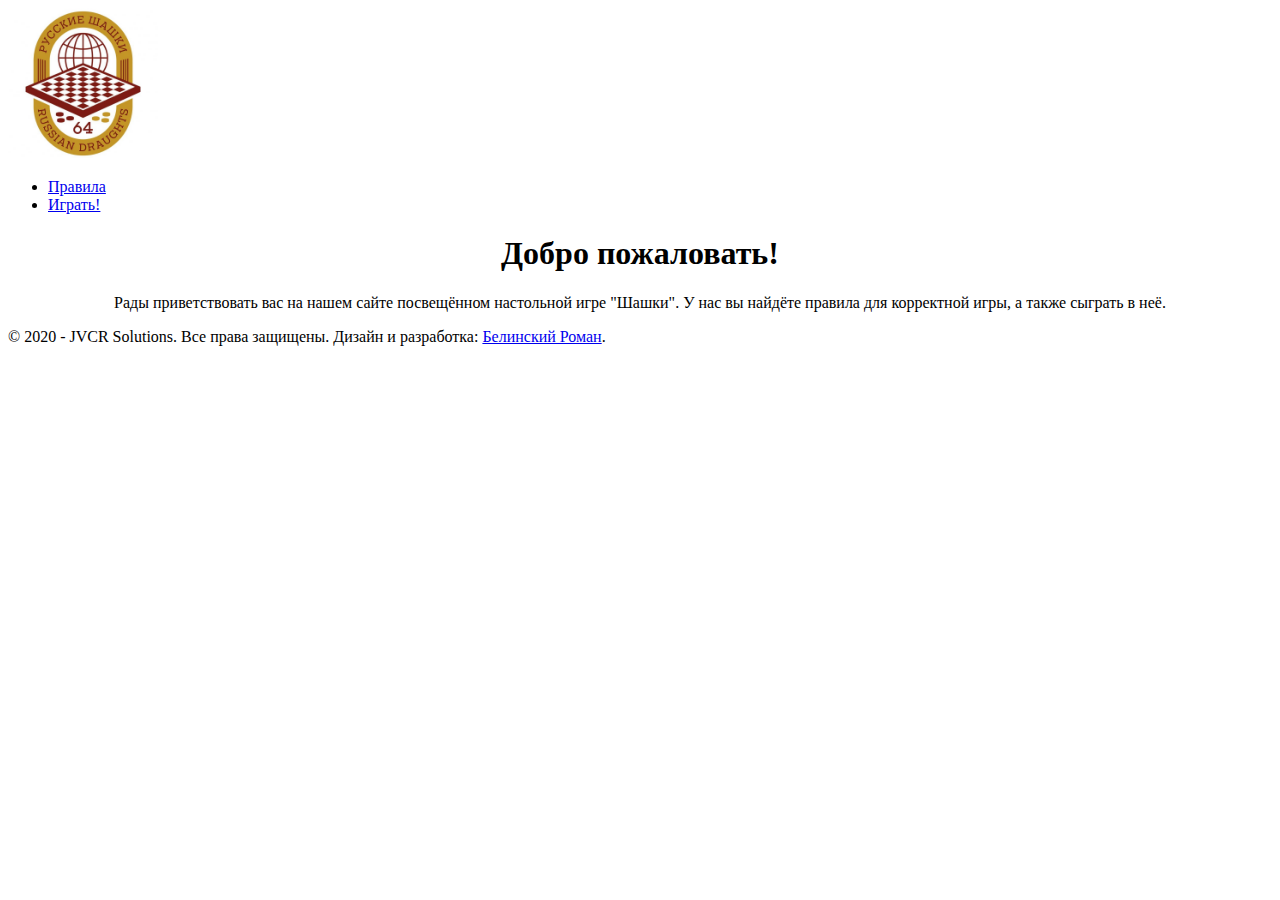
==== lab2/src/tempalates/index.html @ 7eb9802b "Add templates for lab2" ====
<!DOCTYPE html>
<html lang="ru">
<head>
    <meta charset="UTF-8">
    <title>Русские шашки - Главная</title>
</head>
<body>
<header>
    <img src="../images/logo.jpg" alt="Лого сайта" width="150px" height="150px"/>

    <nav>
        <ul>
            <li><a href="rules.html">Правила</a></li>
            <li><a href="game.html">Играть!</a></li>
        </ul>
    </nav>
</header>

<div>
    <h1 align="center">Добро пожаловать!</h1>
    <p align="center">Рады приветствовать вас на нашем сайте посвещённом настольной игре "Шашки". У нас вы найдёте правила для корректной игры, а также сыграть в неё.</p>
</div>

<footer>
    <p>© 2020 - JVCR Solutions. Все права защищены. Дизайн и разработка: <a href="https://vk.com/roltan007">Белинский Роман</a>.</p>
</footer>
</body>
</html>
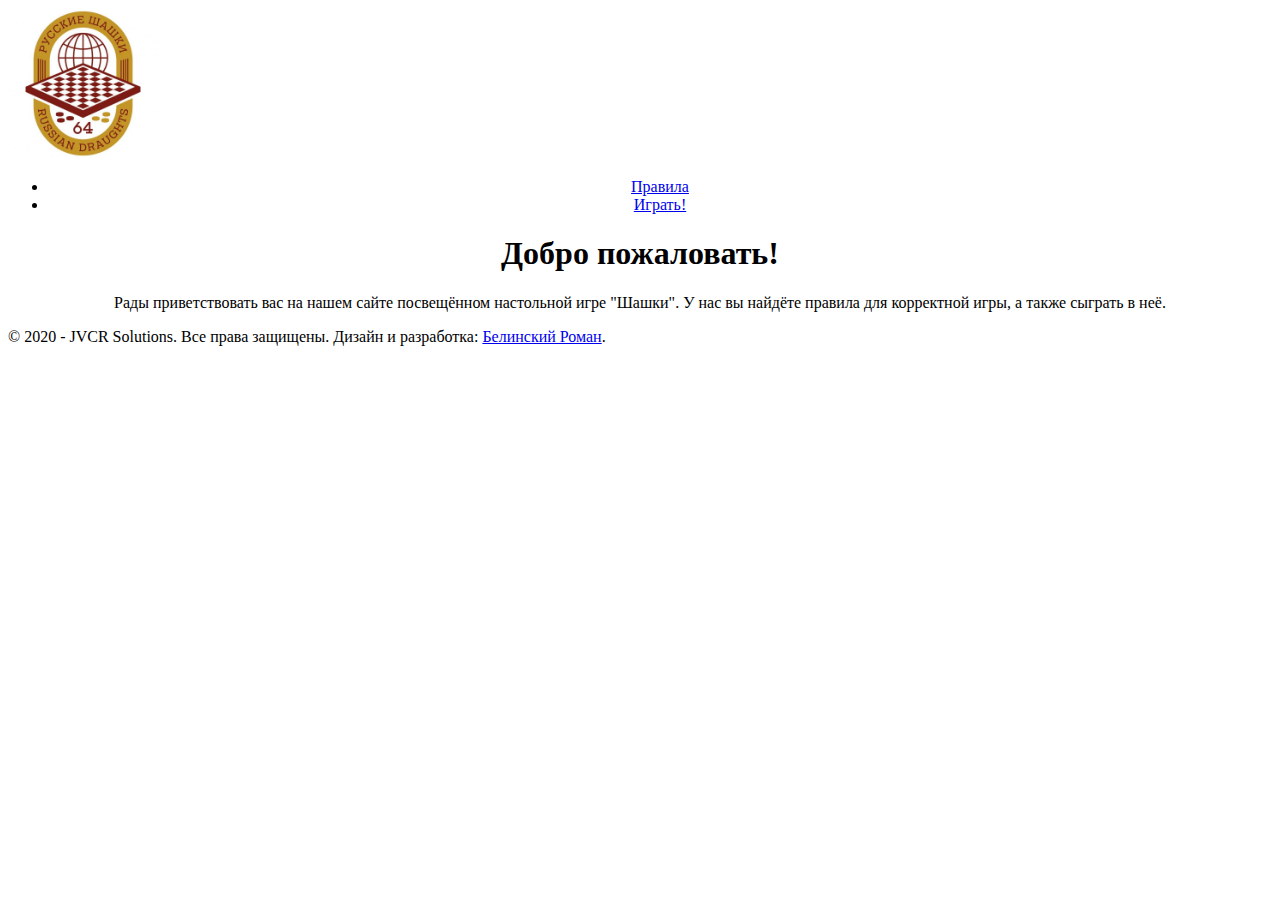
==== commit 6ccb2a20: "1) Update tags in index.html 2) Add game rules in rules.html 3) Add game with table in game.html" ====
--- a/lab2/src/tempalates/index.html
+++ b/lab2/src/tempalates/index.html
@@ -8,7 +8,7 @@
 <header>
     <img src="../images/logo.jpg" alt="Лого сайта" width="150px" height="150px"/>
 
-    <nav>
+    <nav align="center">
         <ul>
             <li><a href="rules.html">Правила</a></li>
             <li><a href="game.html">Играть!</a></li>
@@ -16,10 +16,10 @@
     </nav>
 </header>
 
-<div>
-    <h1 align="center">Добро пожаловать!</h1>
-    <p align="center">Рады приветствовать вас на нашем сайте посвещённом настольной игре "Шашки". У нас вы найдёте правила для корректной игры, а также сыграть в неё.</p>
-</div>
+<article align="center">
+    <h1>Добро пожаловать!</h1>
+    Рады приветствовать вас на нашем сайте посвещённом настольной игре "Шашки". У нас вы найдёте правила для корректной игры, а также сыграть в неё.
+</article>
 
 <footer>
     <p>© 2020 - JVCR Solutions. Все права защищены. Дизайн и разработка: <a href="https://vk.com/roltan007">Белинский Роман</a>.</p>
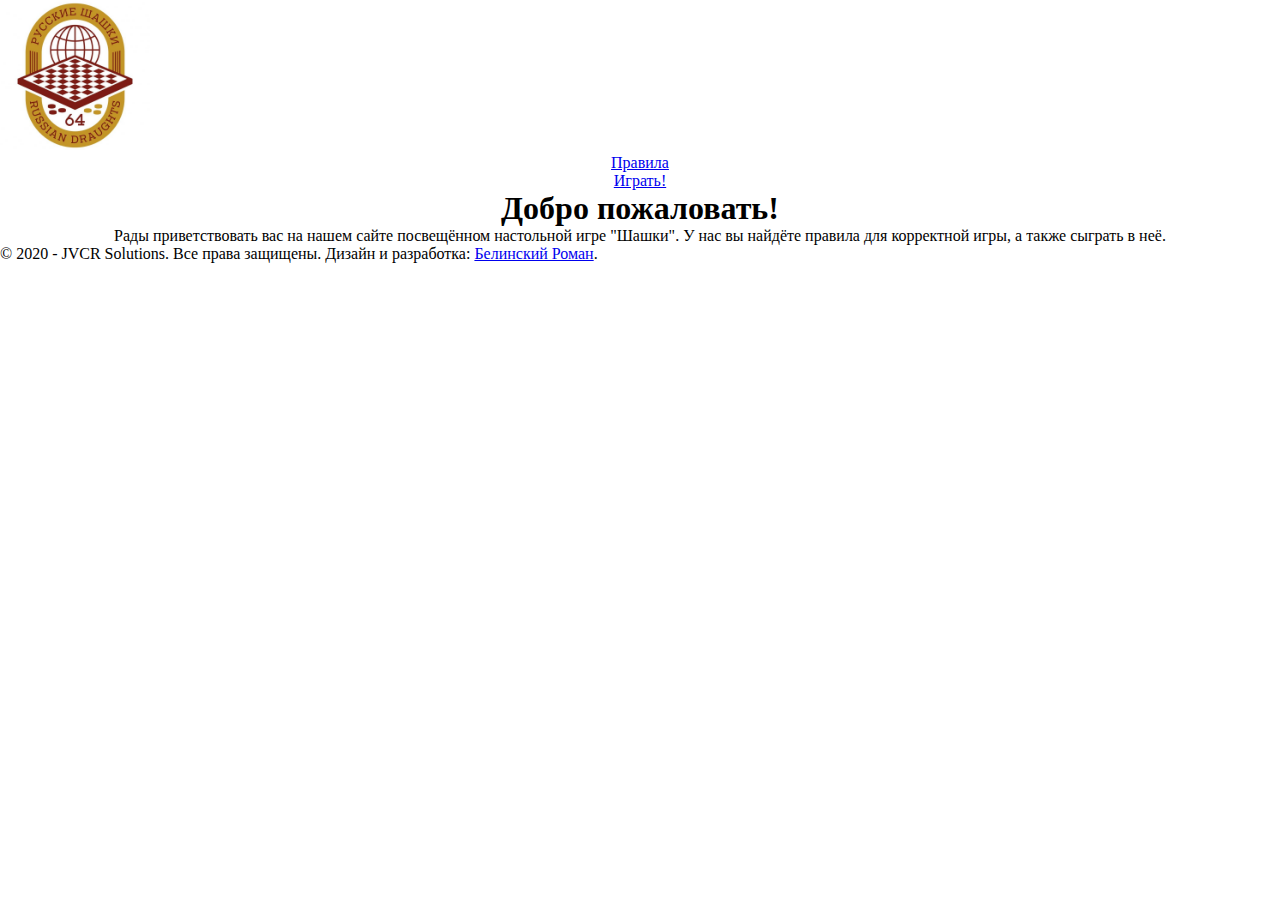
==== commit da2d5172: "Add style.css and link in all html pages" ====
--- a/lab2/src/tempalates/index.html
+++ b/lab2/src/tempalates/index.html
@@ -2,8 +2,10 @@
 <html lang="ru">
 <head>
     <meta charset="UTF-8">
+    <link rel="stylesheet" href="../styles/style.css">
     <title>Русские шашки - Главная</title>
 </head>
+
 <body>
 <header>
     <img src="../images/logo.jpg" alt="Лого сайта" width="150px" height="150px"/>
--- a/lab2/src/styles/style.css
+++ b/lab2/src/styles/style.css
@@ -0,0 +1,4 @@
+* {
+    margin: 0;
+    padding: 0;
+}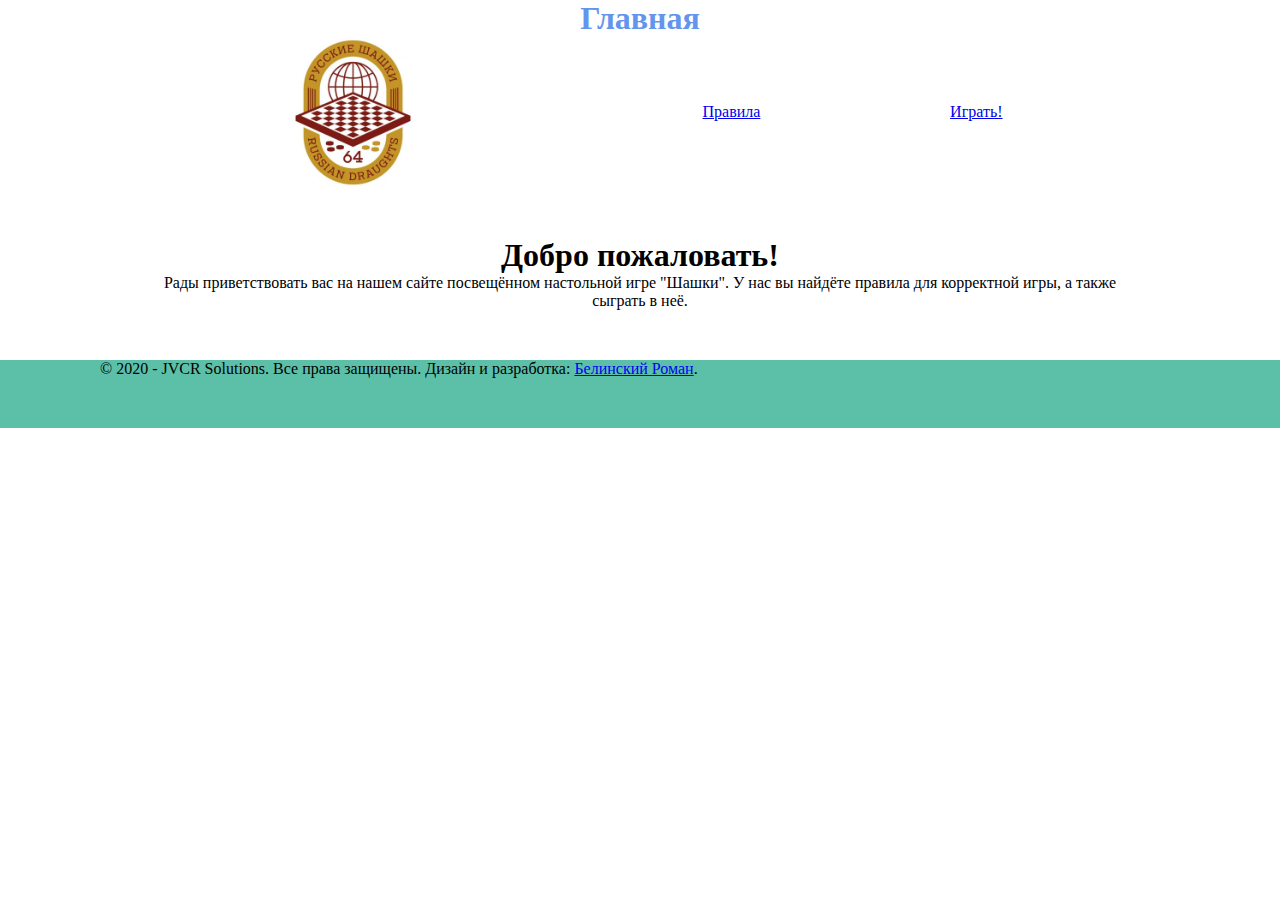
==== commit 4aba6195: "Add styles for pages" ====
--- a/lab2/src/tempalates/index.html
+++ b/lab2/src/tempalates/index.html
@@ -2,29 +2,31 @@
 <html lang="ru">
 <head>
     <meta charset="UTF-8">
-    <link rel="stylesheet" href="../styles/style.css">
+    <link rel="stylesheet" href="../styles/base_page_style.css">
+    <link rel="stylesheet" href="../styles/index_style.css">
     <title>Русские шашки - Главная</title>
 </head>
 
 <body>
-<header>
-    <img src="../images/logo.jpg" alt="Лого сайта" width="150px" height="150px"/>
+<h1 class="page-title">Главная</h1>
+<header class="header">
+    <img src="../images/logo.jpg" alt="Лого сайта" class="logo__header"/>
 
-    <nav align="center">
-        <ul>
+    <nav>
+        <ul class="menu__header">
             <li><a href="rules.html">Правила</a></li>
             <li><a href="game.html">Играть!</a></li>
         </ul>
     </nav>
 </header>
 
-<article align="center">
+<article class="meeting-article">
     <h1>Добро пожаловать!</h1>
-    Рады приветствовать вас на нашем сайте посвещённом настольной игре "Шашки". У нас вы найдёте правила для корректной игры, а также сыграть в неё.
+    <p>Рады приветствовать вас на нашем сайте посвещённом настольной игре "Шашки". У нас вы найдёте правила для корректной игры, а также сыграть в неё.</p>
 </article>
 
-<footer>
-    <p>© 2020 - JVCR Solutions. Все права защищены. Дизайн и разработка: <a href="https://vk.com/roltan007">Белинский Роман</a>.</p>
+<footer class="footer">
+    <p class="copyright__footer">© 2020 - JVCR Solutions. Все права защищены. Дизайн и разработка: <a href="https://vk.com/roltan007">Белинский Роман</a>.</p>
 </footer>
 </body>
 </html>--- a/lab2/src/styles/base_page_style.css
+++ b/lab2/src/styles/base_page_style.css
@@ -0,0 +1,47 @@
+* {
+    margin: 0;
+    padding: 0;
+}
+
+body {
+    display: flex;
+    flex-direction: column;
+    justify-content: center;
+    align-items: center;
+}
+
+.header {
+    display: flex;
+    flex-direction: row;
+    align-items: center;
+    justify-content: space-around;
+    width: 1000px;
+    margin: 0 auto 50px;
+}
+
+.logo__header {
+    width: 150px;
+    height: 150px;
+}
+
+.menu__header {
+    width: 300px;
+    display: flex;
+    justify-content: space-between;
+    list-style: none;
+    padding: 0;
+}
+
+.footer {
+    margin-top: 50px;
+    width: 100%;
+    background-color: #5cc0a9;
+}
+
+.copyright__footer {
+    margin: 0 0 50px 100px;
+}
+
+.page-title {
+    color: cornflowerblue;
+}--- a/lab2/src/styles/index_style.css
+++ b/lab2/src/styles/index_style.css
@@ -0,0 +1,5 @@
+.meeting-article {
+    margin: 0 auto;
+    width: 1000px;
+    text-align: center;
+}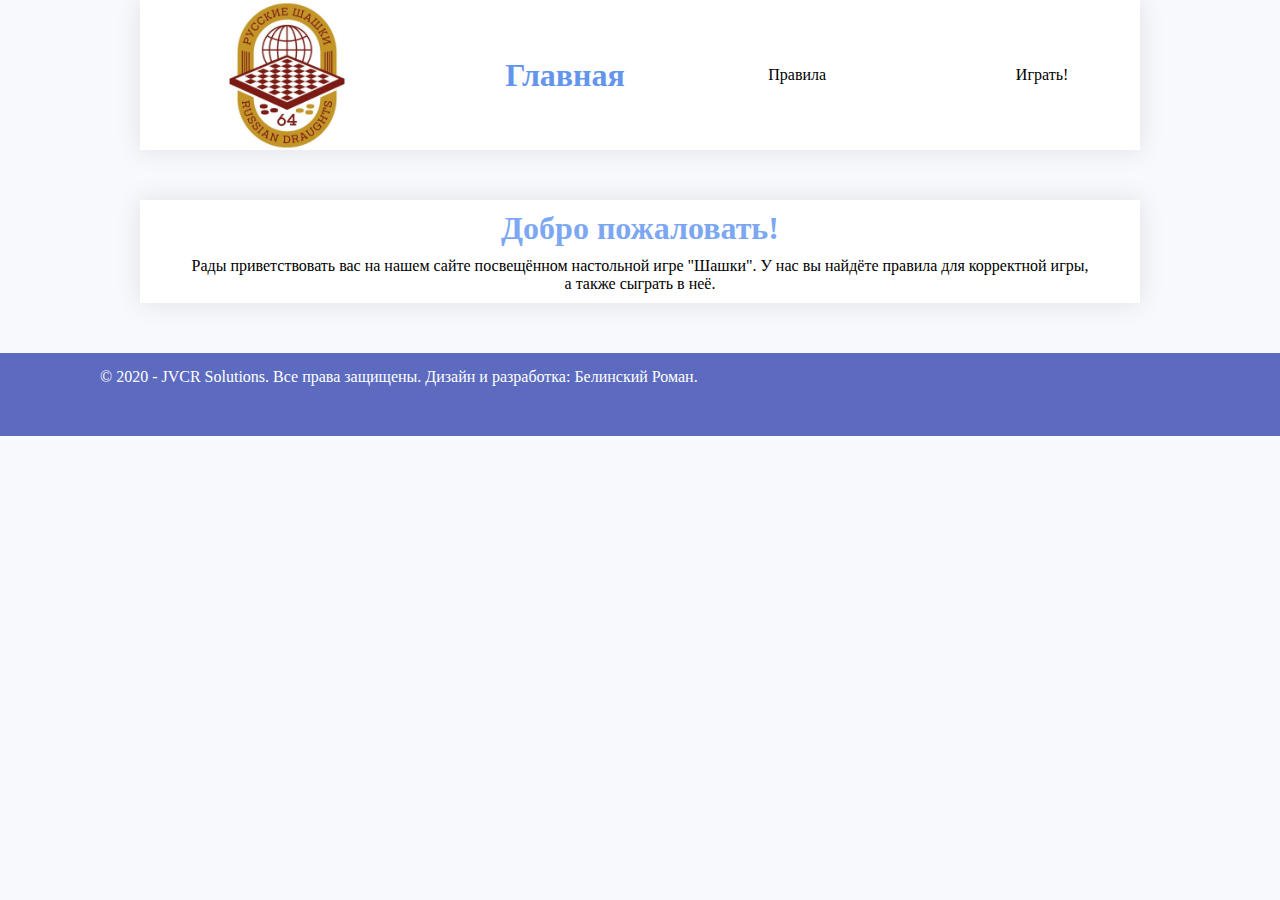
==== commit 4ec58b8b: "Add styles for: 1) articles in page rules 2) headers 3) index page" ====
--- a/lab2/src/tempalates/index.html
+++ b/lab2/src/tempalates/index.html
@@ -3,30 +3,29 @@
 <head>
     <meta charset="UTF-8">
     <link rel="stylesheet" href="../styles/base_page_style.css">
-    <link rel="stylesheet" href="../styles/index_style.css">
     <title>Русские шашки - Главная</title>
 </head>
 
 <body>
-<h1 class="page-title">Главная</h1>
 <header class="header">
     <img src="../images/logo.jpg" alt="Лого сайта" class="logo__header"/>
+    <h1 class="page-title__header">Главная</h1>
 
     <nav>
         <ul class="menu__header">
-            <li><a href="rules.html">Правила</a></li>
-            <li><a href="game.html">Играть!</a></li>
+            <li><a href="rules.html" class="link__menu">Правила</a></li>
+            <li><a href="game.html" class="link__menu">Играть!</a></li>
         </ul>
     </nav>
 </header>
 
-<article class="meeting-article">
-    <h1>Добро пожаловать!</h1>
-    <p>Рады приветствовать вас на нашем сайте посвещённом настольной игре "Шашки". У нас вы найдёте правила для корректной игры, а также сыграть в неё.</p>
+<article class="meeting-article-style article-style">
+    <h1 class="article-title">Добро пожаловать!</h1>
+    <p class="article-text">Рады приветствовать вас на нашем сайте посвещённом настольной игре "Шашки". У нас вы найдёте правила для корректной игры, а также сыграть в неё.</p>
 </article>
 
 <footer class="footer">
-    <p class="copyright__footer">© 2020 - JVCR Solutions. Все права защищены. Дизайн и разработка: <a href="https://vk.com/roltan007">Белинский Роман</a>.</p>
+    <p class="copyright__footer">© 2020 - JVCR Solutions. Все права защищены. Дизайн и разработка: <a href="https://vk.com/roltan007" class="link__copyright">Белинский Роман</a>.</p>
 </footer>
 </body>
 </html>--- a/lab2/src/styles/base_page_style.css
+++ b/lab2/src/styles/base_page_style.css
@@ -8,20 +8,35 @@
     flex-direction: column;
     justify-content: center;
     align-items: center;
+    background-color: #f7f9fc;
+}
+
+.meeting-article-style {
+    margin: 0 auto;
+    width: 1000px;
+    text-align: center;
 }
 
 .header {
+    position: sticky;
+    top: 0;
     display: flex;
     flex-direction: row;
     align-items: center;
     justify-content: space-around;
     width: 1000px;
     margin: 0 auto 50px;
+    background-color: white;
+    box-shadow: 0 0 25px 0 rgba(0, 0, 0, 0.1);
 }
 
 .logo__header {
     width: 150px;
     height: 150px;
+}
+
+.page-title__header {
+    color: cornflowerblue;
 }
 
 .menu__header {
@@ -32,16 +47,66 @@
     padding: 0;
 }
 
+.link__menu {
+    text-decoration: none;
+    color: black;
+}
+
+.link__menu:active {
+    color: black;
+}
+
+.link__menu:after {
+    color: black;
+}
+
+.article-style {
+    width: 1000px;
+    background-color: white;
+    box-shadow: 0 0 25px 0 rgba(0, 0, 0, 0.1);
+}
+
+.article-title {
+    text-align: center;
+    color: #7ba7f3;
+    padding: 10px 0;
+}
+
+.article-subtitle {
+    margin: 0 25px;
+    padding: 5px 0;
+}
+
+.article-text {
+    margin: 0 50px;
+    padding-bottom: 10px;
+}
+
+.article-list {
+    list-style: none;
+    padding-left: 25px;
+}
+
 .footer {
     margin-top: 50px;
     width: 100%;
-    background-color: #5cc0a9;
+    background-color: #5c6bc0;
 }
 
 .copyright__footer {
-    margin: 0 0 50px 100px;
+    margin: 15px 0 50px 100px;
+    color: white;
 }
 
-.page-title {
-    color: cornflowerblue;
+.link__copyright {
+    text-decoration: none;
+    color: white;
+}
+
+.link__copyright:active {
+    color: white;
+}
+
+.link__copyright:after {
+    color: white;
 }